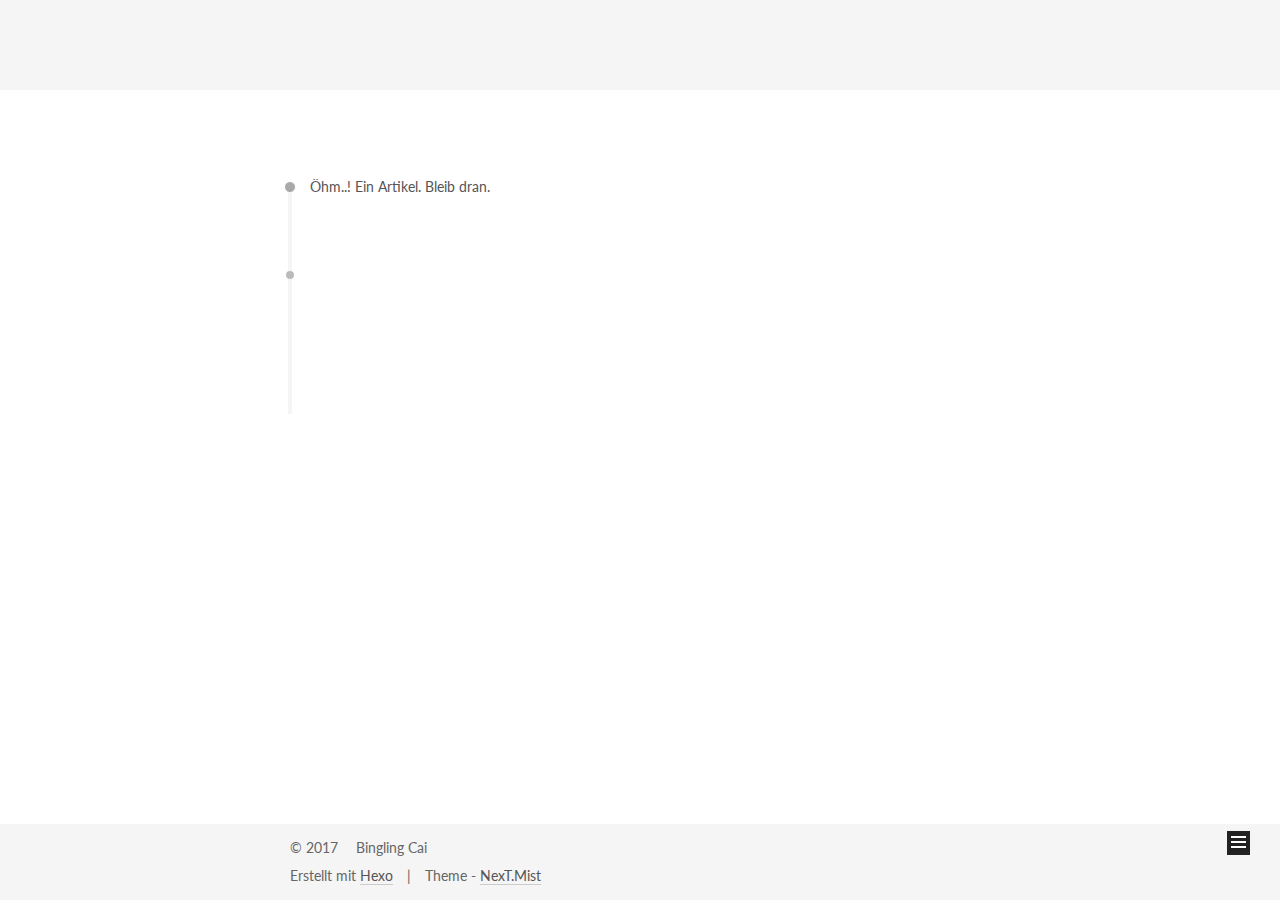
==== archives/index.html @ 685a7c45 "Hexo update!" ====
<!doctype html>



  


<html class="theme-next mist use-motion" lang="">
<head>
  <meta charset="UTF-8"/>
<meta http-equiv="X-UA-Compatible" content="IE=edge" />
<meta name="viewport" content="width=device-width, initial-scale=1, maximum-scale=1"/>



<meta http-equiv="Cache-Control" content="no-transform" />
<meta http-equiv="Cache-Control" content="no-siteapp" />















  
  
  <link href="/lib/fancybox/source/jquery.fancybox.css?v=2.1.5" rel="stylesheet" type="text/css" />




  
  
  
  

  
    
    
  

  

  

  

  

  
    
    
    <link href="//fonts.googleapis.com/css?family=Lato:300,300italic,400,400italic,700,700italic&subset=latin,latin-ext" rel="stylesheet" type="text/css">
  






<link href="/lib/font-awesome/css/font-awesome.min.css?v=4.6.2" rel="stylesheet" type="text/css" />

<link href="/css/main.css?v=5.1.0" rel="stylesheet" type="text/css" />


  <meta name="keywords" content="Hexo, NexT" />








  <link rel="shortcut icon" type="image/x-icon" href="/favicon.ico?v=5.1.0" />






<meta property="og:type" content="website">
<meta property="og:title" content="Hexo">
<meta property="og:url" content="http://yoursite.com/archives/index.html">
<meta property="og:site_name" content="Hexo">
<meta name="twitter:card" content="summary">
<meta name="twitter:title" content="Hexo">



<script type="text/javascript" id="hexo.configurations">
  var NexT = window.NexT || {};
  var CONFIG = {
    root: '/',
    scheme: 'Mist',
    sidebar: {"position":"left","display":"post","offset":12,"offset_float":0,"b2t":false,"scrollpercent":false},
    fancybox: true,
    motion: true,
    duoshuo: {
      userId: '0',
      author: 'Author'
    },
    algolia: {
      applicationID: '',
      apiKey: '',
      indexName: '',
      hits: {"per_page":10},
      labels: {"input_placeholder":"Search for Posts","hits_empty":"We didn't find any results for the search: ${query}","hits_stats":"${hits} results found in ${time} ms"}
    }
  };
</script>



  <link rel="canonical" href="http://yoursite.com/archives/"/>





  <title> Archiv | Hexo </title>
</head>

<body itemscope itemtype="http://schema.org/WebPage" lang="">

  














  
  
    
  

  <div class="container one-collumn sidebar-position-left  page-archive  ">
    <div class="headband"></div>

    <header id="header" class="header" itemscope itemtype="http://schema.org/WPHeader">
      <div class="header-inner"><div class="site-brand-wrapper">
  <div class="site-meta ">
    

    <div class="custom-logo-site-title">
      <a href="/"  class="brand" rel="start">
        <span class="logo-line-before"><i></i></span>
        <span class="site-title">Hexo</span>
        <span class="logo-line-after"><i></i></span>
      </a>
    </div>
      
        <p class="site-subtitle"></p>
      
  </div>

  <div class="site-nav-toggle">
    <button>
      <span class="btn-bar"></span>
      <span class="btn-bar"></span>
      <span class="btn-bar"></span>
    </button>
  </div>
</div>

<nav class="site-nav">
  

  
    <ul id="menu" class="menu">
      
        
        <li class="menu-item menu-item-home">
          <a href="/" rel="section">
            
              <i class="menu-item-icon fa fa-fw fa-home"></i> <br />
            
            Startseite
          </a>
        </li>
      
        
        <li class="menu-item menu-item-archives">
          <a href="/archives" rel="section">
            
              <i class="menu-item-icon fa fa-fw fa-archive"></i> <br />
            
            Archiv
          </a>
        </li>
      
        
        <li class="menu-item menu-item-tags">
          <a href="/tags" rel="section">
            
              <i class="menu-item-icon fa fa-fw fa-tags"></i> <br />
            
            Tags
          </a>
        </li>
      

      
    </ul>
  

  
</nav>



 </div>
    </header>

    <main id="main" class="main">
      <div class="main-inner">
        <div class="content-wrap">
          <div id="content" class="content">
            

  <section id="posts" class="posts-collapse">
    <span class="archive-move-on"></span>

    <span class="archive-page-counter">
      
      
      
        
      
      Öhm..! Ein Artikel. Bleib dran.
    </span>

    

      
      
      

      
        
        <div class="collection-title">
          <h2 class="archive-year motion-element" id="archive-year-2017">2017</h2>
        </div>
      
      

      

  <article class="post post-type-normal" itemscope itemtype="http://schema.org/Article">
    <header class="post-header">

      <h1 class="post-title">
        
            <a class="post-title-link" href="/2017/02/22/Hexo+Github/" itemprop="url">
              
                <span itemprop="name">First step</span>
              
            </a>
        
      </h1>

      <div class="post-meta">
        <time class="post-time" itemprop="dateCreated"
              datetime="2017-02-22T09:52:23+08:00"
              content="2017-02-22" >
          02-22
        </time>
      </div>

    </header>
  </article>



    

  </section>

  


          
          </div>
          


          

        </div>
        
          
  
  <div class="sidebar-toggle">
    <div class="sidebar-toggle-line-wrap">
      <span class="sidebar-toggle-line sidebar-toggle-line-first"></span>
      <span class="sidebar-toggle-line sidebar-toggle-line-middle"></span>
      <span class="sidebar-toggle-line sidebar-toggle-line-last"></span>
    </div>
  </div>

  <aside id="sidebar" class="sidebar">
    <div class="sidebar-inner">

      

      

      <section class="site-overview sidebar-panel sidebar-panel-active">
        <div class="site-author motion-element" itemprop="author" itemscope itemtype="http://schema.org/Person">
          <img class="site-author-image" itemprop="image"
               src="/images/avatar.gif"
               alt="Bingling Cai" />
          <p class="site-author-name" itemprop="name">Bingling Cai</p>
           
              <p class="site-description motion-element" itemprop="description"></p>
          
        </div>
        <nav class="site-state motion-element">
        
          
            <div class="site-state-item site-state-posts">
              <a href="/archives">
                <span class="site-state-item-count">1</span>
                <span class="site-state-item-name">Artikel</span>
              </a>
            </div>
          

          

          

        </nav>

        

        <div class="links-of-author motion-element">
          
        </div>

        
        

        
        

        


      </section>

      

      

    </div>
  </aside>


        
      </div>
    </main>

    <footer id="footer" class="footer">
      <div class="footer-inner">
        <div class="copyright" >
  
  &copy; 
  <span itemprop="copyrightYear">2017</span>
  <span class="with-love">
    <i class="fa fa-heart"></i>
  </span>
  <span class="author" itemprop="copyrightHolder">Bingling Cai</span>
</div>


<div class="powered-by">
  Erstellt mit  <a class="theme-link" href="https://hexo.io">Hexo</a>
</div>

<div class="theme-info">
  Theme -
  <a class="theme-link" href="https://github.com/iissnan/hexo-theme-next">
    NexT.Mist
  </a>
</div>


        

        
      </div>
    </footer>

    
      <div class="back-to-top">
        <i class="fa fa-arrow-up"></i>
        
      </div>
    
    
  </div>

  

<script type="text/javascript">
  if (Object.prototype.toString.call(window.Promise) !== '[object Function]') {
    window.Promise = null;
  }
</script>









  




  
  <script type="text/javascript" src="/lib/jquery/index.js?v=2.1.3"></script>

  
  <script type="text/javascript" src="/lib/fastclick/lib/fastclick.min.js?v=1.0.6"></script>

  
  <script type="text/javascript" src="/lib/jquery_lazyload/jquery.lazyload.js?v=1.9.7"></script>

  
  <script type="text/javascript" src="/lib/velocity/velocity.min.js?v=1.2.1"></script>

  
  <script type="text/javascript" src="/lib/velocity/velocity.ui.min.js?v=1.2.1"></script>

  
  <script type="text/javascript" src="/lib/fancybox/source/jquery.fancybox.pack.js?v=2.1.5"></script>


  


  <script type="text/javascript" src="/js/src/utils.js?v=5.1.0"></script>

  <script type="text/javascript" src="/js/src/motion.js?v=5.1.0"></script>



  
  

  
  
    <script type="text/javascript" id="motion.page.archive">
      $('.archive-year').velocity('transition.slideLeftIn');
    </script>
  


  


  <script type="text/javascript" src="/js/src/bootstrap.js?v=5.1.0"></script>



  



  




	





  





  





  



  
  

  

  

  

  


  

</body>
</html>
---- css/main.css ----
/* normalize.css v3.0.2 | MIT License | git.io/normalize */
html {
  font-family: sans-serif; /* 1 */
  -ms-text-size-adjust: 100%; /* 2 */
  -webkit-text-size-adjust: 100%; /* 2 */
}
body {
  margin: 0;
}
article,
aside,
details,
figcaption,
figure,
footer,
header,
hgroup,
main,
menu,
nav,
section,
summary {
  display: block;
}
audio,
canvas,
progress,
video {
  display: inline-block; /* 1 */
  vertical-align: baseline; /* 2 */
}
audio:not([controls]) {
  display: none;
  height: 0;
}
[hidden],
template {
  display: none;
}
a {
  background-color: transparent;
}
a:active,
a:hover {
  outline: 0;
}
abbr[title] {
  border-bottom: 1px dotted;
}
b,
strong {
  font-weight: bold;
}
dfn {
  font-style: italic;
}
h1 {
  font-size: 2em;
  margin: 0.67em 0;
}
mark {
  background: #ff0;
  color: #000;
}
small {
  font-size: 80%;
}
sub,
sup {
  font-size: 75%;
  line-height: 0;
  position: relative;
  vertical-align: baseline;
}
sup {
  top: -0.5em;
}
sub {
  bottom: -0.25em;
}
img {
  border: 0;
}
svg:not(:root) {
  overflow: hidden;
}
figure {
  margin: 1em 40px;
}
hr {
  -moz-box-sizing: content-box;
  box-sizing: content-box;
  height: 0;
}
pre {
  overflow: auto;
}
code,
kbd,
pre,
samp {
  font-family: monospace, monospace;
  font-size: 1em;
}
button,
input,
optgroup,
select,
textarea {
  color: inherit; /* 1 */
  font: inherit; /* 2 */
  margin: 0; /* 3 */
}
button {
  overflow: visible;
}
button,
select {
  text-transform: none;
}
button,
html input[type="button"],
input[type="reset"],
input[type="submit"] {
  -webkit-appearance: button; /* 2 */
  cursor: pointer; /* 3 */
}
button[disabled],
html input[disabled] {
  cursor: default;
}
button::-moz-focus-inner,
input::-moz-focus-inner {
  border: 0;
  padding: 0;
}
input {
  line-height: normal;
}
input[type="checkbox"],
input[type="radio"] {
  box-sizing: border-box; /* 1 */
  padding: 0; /* 2 */
}
input[type="number"]::-webkit-inner-spin-button,
input[type="number"]::-webkit-outer-spin-button {
  height: auto;
}
input[type="search"] {
  -webkit-appearance: textfield; /* 1 */
  -moz-box-sizing: content-box;
  -webkit-box-sizing: content-box; /* 2 */
  box-sizing: content-box;
}
input[type="search"]::-webkit-search-cancel-button,
input[type="search"]::-webkit-search-decoration {
  -webkit-appearance: none;
}
fieldset {
  border: 1px solid #c0c0c0;
  margin: 0 2px;
  padding: 0.35em 0.625em 0.75em;
}
legend {
  border: 0; /* 1 */
  padding: 0; /* 2 */
}
textarea {
  overflow: auto;
}
optgroup {
  font-weight: bold;
}
table {
  border-collapse: collapse;
  border-spacing: 0;
}
td,
th {
  padding: 0;
}
::selection {
  background: #262a30;
  color: #fff;
}
body {
  position: relative;
  font-family: 'Lato', "PingFang SC", "Microsoft YaHei", sans-serif;
  font-size: 14px;
  line-height: 2;
  color: #555;
  background: #fff;
}
@media (max-width: 767px) {
  body {
    padding-right: 0 !important;
  }
}
@media (min-width: 768px) and (max-width: 991px) {
  body {
    padding-right: 0 !important;
  }
}
@media (min-width: 1600px) {
  body {
    font-size: 16px;
  }
}
h1,
h2,
h3,
h4,
h5,
h6 {
  margin: 0;
  padding: 0;
  font-weight: bold;
  line-height: 1.5;
  font-family: 'Lato', "PingFang SC", "Microsoft YaHei", sans-serif;
}
h2,
h3,
h4,
h5,
h6 {
  margin: 20px 0 15px;
}
h1 {
  font-size: 24px;
}
@media (max-width: 767px) {
  h1 {
    font-size: 20px;
  }
}
h2 {
  font-size: 22px;
}
@media (max-width: 767px) {
  h2 {
    font-size: 18px;
  }
}
h3 {
  font-size: 20px;
}
@media (max-width: 767px) {
  h3 {
    font-size: 16px;
  }
}
h4 {
  font-size: 18px;
}
@media (max-width: 767px) {
  h4 {
    font-size: 14px;
  }
}
h5 {
  font-size: 16px;
}
@media (max-width: 767px) {
  h5 {
    font-size: 12px;
  }
}
h6 {
  font-size: 14px;
}
@media (max-width: 767px) {
  h6 {
    font-size: 10px;
  }
}
p {
  margin: 0 0 25px 0;
}
a {
  color: #555;
  text-decoration: none;
  border-bottom: 1px solid #999;
  word-wrap: break-word;
}
a:hover {
  color: #222;
  border-bottom-color: #222;
}
ul {
  list-style: none;
}
blockquote {
  margin: 0;
  padding: 0;
}
img {
  display: block;
  margin: auto;
  max-width: 100%;
  height: auto;
}
hr {
  margin: 40px 0;
  height: 3px;
  border: none;
  background-color: #ddd;
  background-image: repeating-linear-gradient(-45deg, #fff, #fff 4px, transparent 4px, transparent 8px);
}
blockquote {
  padding: 0 15px;
  color: #666;
  border-left: 4px solid #ddd;
}
blockquote cite::before {
  content: "-";
  padding: 0 5px;
}
dt {
  font-weight: 700;
}
dd {
  margin: 0;
  padding: 0;
}
.text-left {
  text-align: left;
}
.text-center {
  text-align: center;
}
.text-right {
  text-align: right;
}
.text-justify {
  text-align: justify;
}
.text-nowrap {
  white-space: nowrap;
}
.text-lowercase {
  text-transform: lowercase;
}
.text-uppercase {
  text-transform: uppercase;
}
.text-capitalize {
  text-transform: capitalize;
}
.center-block {
  display: block;
  margin-left: auto;
  margin-right: auto;
}
.clearfix:before,
.clearfix:after {
  content: " ";
  display: table;
}
.clearfix:after {
  clear: both;
}
.pullquote {
  width: 45%;
}
.pullquote.left {
  float: left;
  margin-left: 5px;
  margin-right: 10px;
}
.pullquote.right {
  float: right;
  margin-left: 10px;
  margin-right: 5px;
}
.affix.affix.affix {
  position: fixed;
}
.translation {
  margin-top: -20px;
  font-size: 14px;
  color: #999;
}
.scrollbar-measure {
  width: 100px;
  height: 100px;
  overflow: scroll;
  position: absolute;
  top: -9999px;
}
.use-motion .motion-element {
  opacity: 0;
}
table {
  margin: 20px 0;
  width: 100%;
  border-collapse: collapse;
  border-spacing: 0;
  border: 1px solid #ddd;
  font-size: 14px;
  table-layout: fixed;
  word-wrap: break-all;
}
table>tbody>tr:nth-of-type(odd) {
  background-color: #f9f9f9;
}
table>tbody>tr:hover {
  background-color: #f5f5f5;
}
caption,
th,
td {
  padding: 8px;
  text-align: left;
  vertical-align: middle;
  font-weight: normal;
}
th,
td {
  border-bottom: 3px solid #ddd;
  border-right: 1px solid #eee;
}
th {
  padding-bottom: 10px;
  font-weight: 700;
}
td {
  border-bottom-width: 1px;
}
html,
body {
  height: 100%;
}
.container {
  position: relative;
  min-height: 100%;
}
.header-inner {
  margin: 0 auto;
  padding: 100px 0 70px;
  width: 700px;
}
@media (min-width: 1600px) {
  .container .header-inner {
    width: 900px;
  }
}
.main {
  padding-bottom: 150px;
}
.main-inner {
  margin: 0 auto;
  width: 700px;
}
@media (min-width: 1600px) {
  .container .main-inner {
    width: 900px;
  }
}
.footer {
  position: absolute;
  left: 0;
  bottom: 0;
  width: 100%;
  min-height: 50px;
}
.footer-inner {
  box-sizing: border-box;
  margin: 20px auto;
  width: 700px;
}
@media (min-width: 1600px) {
  .container .footer-inner {
    width: 900px;
  }
}
pre,
.highlight {
  overflow: auto;
  margin: 20px 0;
  padding: 0;
  font-size: 13px;
  color: #4d4d4c;
  background: #f7f7f7;
  line-height: 1.6;
}
pre,
code {
  font-family: consolas, Menlo, "PingFang SC", "Microsoft YaHei", monospace;
}
code {
  padding: 2px 4px;
  word-wrap: break-word;
  color: #4d4d4c;
  background: #f7f7f7;
  border-radius: 3px;
  font-size: 13px;
}
pre code {
  padding: 0;
  color: #4d4d4c;
  background: none;
  text-shadow: none;
}
.highlight {
  border-radius: 1px;
}
.highlight pre {
  border: none;
  margin: 0;
  padding: 10px 0;
}
.highlight table {
  margin: 0;
  width: auto;
  border: none;
}
.highlight td {
  border: none;
  padding: 0;
}
.highlight figcaption {
  font-size: 1em;
  color: #4d4d4c;
  line-height: 1em;
  margin-bottom: 1em;
}
.highlight figcaption:before,
.highlight figcaption:after {
  content: " ";
  display: table;
}
.highlight figcaption:after {
  clear: both;
}
.highlight figcaption a {
  float: right;
  color: #4d4d4c;
}
.highlight figcaption a:hover {
  border-bottom-color: #4d4d4c;
}
.highlight .gutter pre {
  padding-left: 10px;
  padding-right: 10px;
  color: #869194;
  text-align: right;
  background-color: #eff2f3;
}
.highlight .code pre {
  padding-left: 10px;
  padding-right: 10px;
  background-color: #f7f7f7;
}
.highlight .line {
  height: 20px;
}
.gutter {
  -webkit-user-select: none;
  -moz-user-select: none;
  -ms-user-select: none;
  user-select: none;
}
.gist table {
  width: auto;
}
.gist table td {
  border: none;
}
pre .deletion {
  background: #fdd;
}
pre .addition {
  background: #dfd;
}
pre .meta {
  color: #8959a8;
}
pre .comment {
  color: #8e908c;
}
pre .variable,
pre .attribute,
pre .tag,
pre .regexp,
pre .ruby .constant,
pre .xml .tag .title,
pre .xml .pi,
pre .xml .doctype,
pre .html .doctype,
pre .css .id,
pre .css .class,
pre .css .pseudo {
  color: #c82829;
}
pre .number,
pre .preprocessor,
pre .built_in,
pre .literal,
pre .params,
pre .constant,
pre .command {
  color: #f5871f;
}
pre .ruby .class .title,
pre .css .rules .attribute,
pre .string,
pre .value,
pre .inheritance,
pre .header,
pre .ruby .symbol,
pre .xml .cdata,
pre .special,
pre .number,
pre .formula {
  color: #718c00;
}
pre .title,
pre .css .hexcolor {
  color: #3e999f;
}
pre .function,
pre .python .decorator,
pre .python .title,
pre .ruby .function .title,
pre .ruby .title .keyword,
pre .perl .sub,
pre .javascript .title,
pre .coffeescript .title {
  color: #4271ae;
}
pre .keyword,
pre .javascript .function {
  color: #8959a8;
}
.full-image.full-image.full-image {
  border: none;
  max-width: 100%;
  width: auto;
  margin: 20px auto;
}
@media (min-width: 992px) {
  .full-image.full-image.full-image {
    max-width: none;
    width: 110%;
    margin: 25px -5%;
  }
}
.blockquote-center,
.page-home .post-type-quote blockquote,
.page-post-detail .post-type-quote blockquote {
  position: relative;
  margin: 40px 0;
  padding: 0;
  border-left: none;
  text-align: center;
}
.blockquote-center::before,
.page-home .post-type-quote blockquote::before,
.page-post-detail .post-type-quote blockquote::before,
.blockquote-center::after,
.page-home .post-type-quote blockquote::after,
.page-post-detail .post-type-quote blockquote::after {
  position: absolute;
  content: ' ';
  display: block;
  width: 100%;
  height: 24px;
  opacity: 0.2;
  background-repeat: no-repeat;
  background-position: 0 -6px;
  background-size: 22px 22px;
}
.blockquote-center::before,
.page-home .post-type-quote blockquote::before,
.page-post-detail .post-type-quote blockquote::before {
  top: -20px;
  background-image: url("../images/quote-l.svg");
  border-top: 1px solid #ccc;
}
.blockquote-center::after,
.page-home .post-type-quote blockquote::after,
.page-post-detail .post-type-quote blockquote::after {
  bottom: -20px;
  background-image: url("../images/quote-r.svg");
  border-bottom: 1px solid #ccc;
  background-position: 100% 8px;
}
.blockquote-center p,
.page-home .post-type-quote blockquote p,
.page-post-detail .post-type-quote blockquote p,
.blockquote-center div,
.page-home .post-type-quote blockquote div,
.page-post-detail .post-type-quote blockquote div {
  text-align: center;
}
.post .post-body .group-picture img {
  box-sizing: border-box;
  padding: 0 3px;
  border: none;
}
.post .group-picture-row {
  overflow: hidden;
  margin-top: 6px;
}
.post .group-picture-row:first-child {
  margin-top: 0;
}
.post .group-picture-column {
  float: left;
}
.page-post-detail .post-body .group-picture-column {
  float: none;
  margin-top: 10px;
  width: auto !important;
}
.page-post-detail .post-body .group-picture-column img {
  margin: 0 auto;
}
.page-archive .group-picture-container {
  overflow: hidden;
}
.page-archive .group-picture-row {
  float: left;
}
.page-archive .group-picture-row:first-child {
  margin-top: 6px;
}
.page-archive .group-picture-column {
  max-width: 150px;
  max-height: 150px;
}
.note {
  padding: 20px;
  margin: 20px 0;
  border: 1px solid #eee;
  border-left-width: 5px;
  border-radius: 3px;
}
.note h2,
.note h3,
.note h4,
.note h5,
.note h6 {
  margin-top: 0;
  margin-bottom: 5px;
}
.note p:last-child {
  margin-bottom: 0;
}
.note code {
  border-radius: 3px;
}
.note+.note {
  margin-top: -5px;
}
.default {
  border-left-color: #777;
}
.default h2,
.default h3,
.default h4,
.default h5,
.default h6 {
  color: #777;
}
.primary {
  border-left-color: #428bca;
}
.primary h2,
.primary h3,
.primary h4,
.primary h5,
.primary h6 {
  color: #428bca;
}
.success {
  border-left-color: #5cb85c;
}
.success h2,
.success h3,
.success h4,
.success h5,
.success h6 {
  color: #5cb85c;
}
.danger {
  border-left-color: #d9534f;
}
.danger h2,
.danger h3,
.danger h4,
.danger h5,
.danger h6 {
  color: #d9534f;
}
.warning {
  border-left-color: #f0ad4e;
}
.warning h2,
.warning h3,
.warning h4,
.warning h5,
.warning h6 {
  color: #f0ad4e;
}
.info {
  border-left-color: #5bc0de;
}
.info h2,
.info h3,
.info h4,
.info h5,
.info h6 {
  color: #5bc0de;
}
.exturl {
  background-color: transparent;
  cursor: pointer;
  border-bottom: 1px solid #999;
}
.exturl .fa {
  font-size: 14px;
}
.exturl:active,
.exturl:hover {
  outline: 0;
  color: #222;
  border-bottom-color: #222;
}
.btn {
  display: inline-block;
  padding: 0 20px;
  font-size: 14px;
  color: #fff;
  background: #222;
  border: 2px solid #222;
  text-decoration: none;
  border-radius: 0;
  transition-property: background-color;
  transition-duration: 0.2s;
  transition-timing-function: ease-in-out;
  transition-delay: 0s;
}
.btn:hover,
.post-button .btn:hover {
  border-color: #222;
  color: #222;
  background: #fff;
}
.btn-bar {
  display: block;
  width: 22px;
  height: 2px;
  background: #555;
  border-radius: 1px;
}
.btn-bar+.btn-bar {
  margin-top: 4px;
}
.pagination {
  margin: 120px 0 40px;
  text-align: center;
  border-top: 1px solid #eee;
}
.page-number-basic,
.pagination .prev,
.pagination .next,
.pagination .page-number,
.pagination .space {
  display: inline-block;
  position: relative;
  top: -1px;
  margin: 0 10px;
  padding: 0 10px;
  line-height: 30px;
}
@media (max-width: 767px) {
  .page-number-basic,
  .pagination .prev,
  .pagination .next,
  .pagination .page-number,
  .pagination .space {
    margin: 0 5px;
  }
}
.pagination .prev,
.pagination .next,
.pagination .page-number {
  border-bottom: 0;
  border-top: 1px solid #eee;
  transition-property: border-color;
  transition-duration: 0.2s;
  transition-timing-function: ease-in-out;
  transition-delay: 0s;
}
.pagination .prev:hover,
.pagination .next:hover,
.pagination .page-number:hover {
  border-top-color: #222;
}
.pagination .space {
  padding: 0;
  margin: 0;
}
.pagination .prev {
  margin-left: 0;
}
.pagination .next {
  margin-right: 0;
}
.pagination .page-number.current {
  color: #fff;
  background: #ccc;
  border-top-color: #ccc;
}
@media (max-width: 767px) {
  .pagination {
    border-top: none;
  }
  .pagination .prev,
  .pagination .next,
  .pagination .page-number {
    margin-bottom: 10px;
    border-top: 0;
    border-bottom: 1px solid #eee;
  }
  .pagination .prev:hover,
  .pagination .next:hover,
  .pagination .page-number:hover {
    border-bottom-color: #222;
  }
}
.comments {
  margin: 60px 20px 0;
}
.tag-cloud {
  text-align: center;
}
.tag-cloud a {
  display: inline-block;
  margin: 10px;
}
.back-to-top {
  box-sizing: border-box;
  position: fixed;
  bottom: -100px;
  right: 30px;
  z-index: 1050;
  padding: 0 6px;
  background: #222;
  font-size: 12px;
  opacity: 1;
  color: #fff;
  cursor: pointer;
  text-align: center;
  -webkit-transform: translateZ(0);
  transition-property: bottom;
  transition-duration: 0.2s;
  transition-timing-function: ease-in-out;
  transition-delay: 0s;
}
@media (max-width: 767px) {
  .back-to-top {
    display: none;
  }
}
@media (min-width: 768px) and (max-width: 991px) {
  .back-to-top {
    display: none;
  }
}
.back-to-top.back-to-top-on {
  bottom: 19px;
}
.header {
  background: #fff;
}
.header-inner {
  position: relative;
}
.headband {
  height: 3px;
  background: #222;
}
.site-meta {
  margin: 0;
  text-align: left;
}
@media (max-width: 767px) {
  .site-meta {
    text-align: center;
  }
}
.brand {
  position: relative;
  display: inline-block;
  padding: 0 40px;
  color: #222;
  background: #222;
  border-bottom: none;
}
.brand:hover {
  color: #222;
}
.logo {
  display: inline-block;
  margin-right: 5px;
  line-height: 36px;
  vertical-align: top;
}
.site-title {
  display: inline-block;
  vertical-align: top;
  line-height: 36px;
  font-size: 20px;
  font-weight: normal;
  font-family: 'Lato', "PingFang SC", "Microsoft YaHei", sans-serif;
}
.site-subtitle {
  margin-top: 10px;
  font-size: 13px;
  color: #999;
}
.use-motion .brand {
  opacity: 0;
}
.use-motion .logo,
.use-motion .site-title,
.use-motion .site-subtitle {
  opacity: 0;
  position: relative;
  top: -10px;
}
.site-nav-toggle {
  display: none;
  position: absolute;
  top: 10px;
  left: 10px;
}
@media (max-width: 767px) {
  .site-nav-toggle {
    display: block;
  }
}
.site-nav-toggle button {
  margin-top: 2px;
  padding: 9px 10px;
  background: transparent;
  border: none;
}
@media (max-width: 767px) {
  .site-nav {
    display: none;
    margin: 0 -10px;
    padding: 0 10px;
    clear: both;
    border-top: 1px solid #ddd;
  }
}
@media (min-width: 768px) and (max-width: 991px) {
  .site-nav {
    display: block !important;
  }
}
@media (min-width: 992px) {
  .site-nav {
    display: block !important;
  }
}
.menu {
  margin-top: 20px;
  padding-left: 0;
  text-align: center;
}
.menu .menu-item {
  display: inline-block;
  margin: 0 10px;
}
@media screen and (max-width: 767px) {
  .menu .menu-item {
    margin-top: 10px;
  }
}
.menu .menu-item a {
  display: block;
  font-size: 13px;
  text-transform: capitalize;
  line-height: inherit;
  border-bottom: 1px solid transparent;
  transition-property: border-color;
  transition-duration: 0.2s;
  transition-timing-function: ease-in-out;
  transition-delay: 0s;
}
.menu .menu-item a:hover {
  border-bottom-color: #222;
}
.menu .menu-item .fa {
  margin-right: 5px;
}
.use-motion .menu-item {
  opacity: 0;
}
.post-body {
  font-family: 'Lato', "PingFang SC", "Microsoft YaHei", sans-serif;
}
@media (max-width: 767px) {
  .post-body {
    word-break: break-word;
  }
}
.post-body .fancybox img {
  display: block !important;
  margin: 0 auto;
  cursor: pointer;
  cursor: zoom-in;
  cursor: -webkit-zoom-in;
}
.post-body .image-caption,
.post-body .figure .caption {
  margin: 10px auto 15px;
  text-align: center;
  font-size: 14px;
  color: #999;
  font-weight: bold;
  line-height: 1;
}
.post-sticky-flag {
  display: inline-block;
  font-size: 16px;
  -ms-transform: rotate(30deg);
  -webkit-transform: rotate(30deg);
  -moz-transform: rotate(30deg);
  -ms-transform: rotate(30deg);
  -o-transform: rotate(30deg);
  transform: rotate(30deg);
}
.posts-expand {
  padding-top: 40px;
}
@media (max-width: 767px) {
  .posts-expand {
    margin: 0 20px;
  }
  .post-body pre,
  .post-body .highlight {
    padding: 10px;
  }
  .post-body pre .gutter pre,
  .post-body .highlight .gutter pre {
    padding-right: 10px;
  }
}
@media (min-width: 992px) {
  .posts-expand .post-body {
    text-align: justify;
  }
}
.posts-expand .post-body h2,
.posts-expand .post-body h3,
.posts-expand .post-body h4,
.posts-expand .post-body h5,
.posts-expand .post-body h6 {
  padding-top: 10px;
}
.posts-expand .post-body h2 .header-anchor,
.posts-expand .post-body h3 .header-anchor,
.posts-expand .post-body h4 .header-anchor,
.posts-expand .post-body h5 .header-anchor,
.posts-expand .post-body h6 .header-anchor {
  float: right;
  margin-left: 10px;
  color: #ccc;
  border-bottom-style: none;
  visibility: hidden;
}
.posts-expand .post-body h2 .header-anchor:hover,
.posts-expand .post-body h3 .header-anchor:hover,
.posts-expand .post-body h4 .header-anchor:hover,
.posts-expand .post-body h5 .header-anchor:hover,
.posts-expand .post-body h6 .header-anchor:hover {
  color: inherit;
}
.posts-expand .post-body h2:hover .header-anchor,
.posts-expand .post-body h3:hover .header-anchor,
.posts-expand .post-body h4:hover .header-anchor,
.posts-expand .post-body h5:hover .header-anchor,
.posts-expand .post-body h6:hover .header-anchor {
  visibility: visible;
}
.posts-expand .post-body ul li {
  list-style: circle;
}
.posts-expand .post-body img {
  box-sizing: border-box;
  margin: auto;
  padding: 3px;
  border: 1px solid #ddd;
}
.posts-expand .fancybox img {
  margin: 0 auto;
}
@media (max-width: 767px) {
  .posts-collapse {
    margin: 0 20px;
  }
  .posts-collapse .post-title,
  .posts-collapse .post-meta {
    display: block;
    width: auto;
    text-align: left;
  }
}
.posts-collapse {
  position: relative;
  z-index: 1010;
  margin-left: 0;
}
.posts-collapse::after {
  content: " ";
  position: absolute;
  top: 20px;
  left: 0;
  margin-left: -2px;
  width: 4px;
  height: 100%;
  background: #f5f5f5;
  z-index: -1;
}
@media (max-width: 767px) {
  .posts-collapse {
    margin: 0 20px;
  }
}
.posts-collapse .collection-title {
  position: relative;
  margin: 60px 0;
}
.posts-collapse .collection-title h2 {
  margin-left: 20px;
}
.posts-collapse .collection-title small {
  color: #bbb;
}
.posts-collapse .collection-title::before {
  content: " ";
  position: absolute;
  left: 0;
  top: 50%;
  margin-left: -4px;
  margin-top: -4px;
  width: 8px;
  height: 8px;
  background: #bbb;
  border-radius: 50%;
}
.posts-collapse .post {
  margin: 30px 0;
}
.posts-collapse .post-header {
  position: relative;
  transition-duration: 0.2s;
  transition-timing-function: ease-in-out;
  transition-delay: 0s;
  transition-property: border;
  border-bottom: 1px dashed #ccc;
}
.posts-collapse .post-header::before {
  content: " ";
  position: absolute;
  left: 0;
  top: 12px;
  width: 6px;
  height: 6px;
  margin-left: -4px;
  background: #bbb;
  border-radius: 50%;
  border: 1px solid #fff;
  transition-duration: 0.2s;
  transition-timing-function: ease-in-out;
  transition-delay: 0s;
  transition-property: background;
}
.posts-collapse .post-header:hover {
  border-bottom-color: #666;
}
.posts-collapse .post-header:hover::before {
  background: #222;
}
.posts-collapse .post-meta {
  position: absolute;
  font-size: 12px;
  left: 20px;
  top: 5px;
}
.posts-collapse .post-comments-count {
  display: none;
}
.posts-collapse .post-title {
  margin-left: 60px;
  font-size: 16px;
  font-weight: normal;
  line-height: inherit;
}
.posts-collapse .post-title::after {
  margin-left: 3px;
  opacity: 0.6;
}
.posts-collapse .post-title a {
  color: #666;
  border-bottom: none;
}
.page-home .post-type-quote .post-header,
.page-post-detail .post-type-quote .post-header,
.page-home .post-type-quote .post-tags,
.page-post-detail .post-type-quote .post-tags {
  display: none;
}
.posts-expand .post-title {
  font-size: 26px;
  text-align: center;
  word-break: break-word;
  font-weight: 400;
}
@media (max-width: 767px) {
  .posts-expand .post-title {
    font-size: 22px;
  }
}
.posts-expand .post-title-link {
  display: inline-block;
  position: relative;
  color: #555;
  border-bottom: none;
  line-height: 1.2;
  vertical-align: top;
}
.posts-expand .post-title-link::before {
  content: "";
  position: absolute;
  width: 100%;
  height: 2px;
  bottom: 0;
  left: 0;
  background-color: #000;
  visibility: hidden;
  -webkit-transform: scaleX(0);
  -moz-transform: scaleX(0);
  -ms-transform: scaleX(0);
  -o-transform: scaleX(0);
  transform: scaleX(0);
  transition-duration: 0.2s;
  transition-timing-function: ease-in-out;
  transition-delay: 0s;
}
.posts-expand .post-title-link:hover::before {
  visibility: visible;
  -webkit-transform: scaleX(1);
  -moz-transform: scaleX(1);
  -ms-transform: scaleX(1);
  -o-transform: scaleX(1);
  transform: scaleX(1);
}
.posts-expand .post-title-link .fa {
  font-size: 16px;
}
.posts-expand .post-meta {
  margin: 3px 0 60px 0;
  color: #999;
  font-family: 'Lato', "PingFang SC", "Microsoft YaHei", sans-serif;
  font-size: 12px;
  text-align: center;
}
.posts-expand .post-meta .post-category-list {
  display: inline-block;
  margin: 0;
  padding: 3px;
}
.posts-expand .post-meta .post-category-list-link {
  color: #999;
}
.posts-expand .post-meta .post-description {
  font-size: 14px;
  margin-top: 2px;
}
.post-meta-divider {
  margin: 0 0.5em;
}
.post-meta-item-icon {
  margin-right: 3px;
}
@media (min-width: 768px) and (max-width: 991px) {
  .post-meta-item-icon {
    display: inline-block;
  }
}
@media (max-width: 767px) {
  .post-meta-item-icon {
    display: inline-block;
  }
}
@media (min-width: 768px) and (max-width: 991px) {
  .post-meta-item-text {
    display: none;
  }
}
@media (max-width: 767px) {
  .post-meta-item-text {
    display: none;
  }
}
@media (max-width: 767px) {
  .posts-expand .post-comments-count {
    display: none;
  }
}
.social-like {
  font-size: 14px;
  height: 20px;
  text-align: center;
  border-top: 1px solid #eee;
  padding-top: 9px;
  margin-top: 45px;
  display: flex;
  justify-content: center;
}
.vk_like {
  width: 85px;
  height: 21px;
  padding-top: 7px;
  align-self: center;
}
.fb_like {
  height: 30px;
  align-self: center;
}
.post-button {
  margin-top: 50px;
}
.post-button .btn {
  color: #555;
  font-size: 14px;
  background: transparent;
  border-radius: 0;
  line-height: 2;
  margin: 0 4px 8px 4px;
}
.post-button .fa-fw {
  width: 1.285714285714286em;
  text-align: left;
}
.posts-expand .post-tags {
  margin-top: 40px;
  text-align: center;
}
.posts-expand .post-tags a {
  display: inline-block;
  margin-right: 10px;
  font-size: 13px;
}
.post-nav {
  display: table;
  margin-top: 15px;
  width: 100%;
  border-top: 1px solid #eee;
}
.post-nav-divider {
  display: table-cell;
  width: 10%;
}
.post-nav-item {
  display: table-cell;
  padding: 10px 0 0 0;
  width: 45%;
  vertical-align: top;
}
.post-nav-item a {
  position: relative;
  display: block;
  line-height: 25px;
  font-size: 14px;
  color: #555;
  border-bottom: none;
}
.post-nav-item a:hover {
  color: #222;
  border-bottom: none;
}
.post-nav-item a:active {
  top: 2px;
}
.post-nav-item .fa {
  position: absolute;
  top: 8px;
  left: 0;
  font-size: 12px;
}
.post-nav-next a {
  padding-left: 15px;
}
.post-nav-prev {
  text-align: right;
}
.post-nav-prev a {
  padding-right: 15px;
}
.post-nav-prev .fa {
  right: 0;
  left: auto;
}
.posts-expand .post-eof {
  display: block;
  margin: 80px auto 60px;
  width: 8%;
  height: 1px;
  background: #ccc;
  text-align: center;
}
.post:last-child .post-eof.post-eof.post-eof {
  display: none;
}
.post-gallery {
  display: table;
  table-layout: fixed;
  width: 100%;
  border-collapse: separate;
}
.post-gallery-row {
  display: table-row;
}
.post-gallery .post-gallery-img {
  display: table-cell;
  text-align: center;
  vertical-align: middle;
  border: none;
}
.post-gallery .post-gallery-img img {
  max-width: 100%;
  max-height: 100%;
  border: none;
}
.fancybox-close,
.fancybox-close:hover {
  border: none;
}
.sidebar {
  position: fixed;
  right: 0;
  top: 0;
  bottom: 0;
  width: 0;
  z-index: 1040;
  box-shadow: inset 0 2px 6px #000;
  background: #222;
  -webkit-transform: translateZ(0);
}
.sidebar a {
  color: #999;
  border-bottom-color: #555;
}
.sidebar a:hover {
  color: #eee;
}
@media (min-width: 768px) and (max-width: 991px) {
  .sidebar {
    display: none !important;
  }
}
@media (max-width: 767px) {
  .sidebar {
    display: none !important;
  }
}
.sidebar-inner {
  position: relative;
  padding: 20px 10px;
  color: #999;
  text-align: center;
}
.sidebar-toggle {
  position: fixed;
  right: 30px;
  bottom: 45px;
  width: 15px;
  height: 14px;
  padding: 5px 4.25px;
  background: #222;
  line-height: 0;
  z-index: 1050;
  cursor: pointer;
  -webkit-transform: translateZ(0);
}
@media (min-width: 768px) and (max-width: 991px) {
  .sidebar-toggle {
    display: none;
  }
}
@media (max-width: 767px) {
  .sidebar-toggle {
    display: none;
  }
}
.sidebar-toggle-line {
  position: relative;
  display: inline-block;
  vertical-align: top;
  height: 2px;
  width: 100%;
  background: #fff;
  margin-top: 3px;
}
.sidebar-toggle-line:first-child {
  margin-top: 0;
}
.site-author-image {
  display: block;
  margin: 0 auto;
  padding: 2px;
  max-width: 96px;
  height: auto;
  border: 2px solid #333;
}
.site-author-name {
  margin: 5px 0 0;
  text-align: center;
  color: #f5f5f5;
  font-weight: normal;
}
.site-description {
  margin-top: 5px;
  text-align: center;
  font-size: 14px;
  color: #999;
}
.site-state {
  overflow: hidden;
  line-height: 1.4;
  white-space: nowrap;
  text-align: center;
}
.site-state-item {
  display: inline-block;
  padding: 0 15px;
  border-left: 1px solid #333;
}
.site-state-item:first-child {
  border-left: none;
}
.site-state-item a {
  border-bottom: none;
}
.site-state-item-count {
  display: block;
  text-align: center;
  color: inherit;
  font-weight: 600;
  font-size: 18px;
}
.site-state-item-name {
  font-size: 13px;
  color: inherit;
}
.feed-link {
  margin-top: 20px;
}
.feed-link a {
  display: inline-block;
  padding: 0 15px;
  color: #fc6423;
  border: 1px solid #fc6423;
  border-radius: 4px;
}
.feed-link a i {
  color: #fc6423;
  font-size: 14px;
}
.feed-link a:hover {
  color: #fff;
  background: #fc6423;
}
.feed-link a:hover i {
  color: #fff;
}
.links-of-author {
  margin-top: 20px;
}
.links-of-author a {
  display: inline-block;
  vertical-align: middle;
  margin-right: 10px;
  margin-bottom: 10px;
  border-bottom-color: #555;
  font-size: 13px;
}
.links-of-author a:before {
  display: inline-block;
  vertical-align: middle;
  margin-right: 3px;
  content: " ";
  width: 4px;
  height: 4px;
  border-radius: 50%;
  background: #32386a;
}
.links-of-blogroll {
  font-size: 13px;
}
.links-of-blogroll-title {
  margin-top: 20px;
  font-size: 14px;
  font-weight: 600;
}
.links-of-blogroll-list {
  margin: 0;
  padding: 0;
}
.links-of-blogroll-item {
  padding: 2px 10px;
}
.sidebar-nav {
  margin: 0 0 20px;
  padding-left: 0;
}
.sidebar-nav li {
  display: inline-block;
  cursor: pointer;
  border-bottom: 1px solid transparent;
  font-size: 14px;
  color: #555;
}
.sidebar-nav li:hover {
  color: #f5f5f5;
}
.page-post-detail .sidebar-nav-toc {
  padding: 0 5px;
}
.page-post-detail .sidebar-nav-overview {
  margin-left: 10px;
}
.sidebar-nav .sidebar-nav-active {
  color: #87daff;
  border-bottom-color: #87daff;
}
.sidebar-nav .sidebar-nav-active:hover {
  color: #87daff;
}
.sidebar-panel {
  display: none;
}
.sidebar-panel-active {
  display: block;
}
.post-toc-empty {
  font-size: 14px;
  color: #666;
}
.post-toc-wrap {
  overflow: hidden;
}
.post-toc {
  overflow: auto;
}
.post-toc ol {
  margin: 0;
  padding: 0 2px 5px 10px;
  text-align: left;
  list-style: none;
  font-size: 14px;
}
.post-toc ol > ol {
  padding-left: 0;
}
.post-toc ol a {
  transition-duration: 0.2s;
  transition-timing-function: ease-in-out;
  transition-delay: 0s;
  transition-property: all;
  color: #999;
  border-bottom-color: #555;
}
.post-toc ol a:hover {
  color: #ccc;
  border-bottom-color: #ccc;
}
.post-toc .nav-item {
  overflow: hidden;
  text-overflow: ellipsis;
  white-space: nowrap;
  line-height: 1.8;
}
.post-toc .nav .nav-child {
  display: none;
}
.post-toc .nav .active > .nav-child {
  display: block;
}
.post-toc .nav .active-current > .nav-child {
  display: block;
}
.post-toc .nav .active-current > .nav-child > .nav-item {
  display: block;
}
.post-toc .nav .active > a {
  color: #87daff;
  border-bottom-color: #87daff;
}
.post-toc .nav .active-current > a {
  color: #87daff;
}
.post-toc .nav .active-current > a:hover {
  color: #87daff;
}
.footer {
  font-size: 14px;
  color: #999;
}
.footer img {
  border: none;
}
.footer-inner {
  text-align: center;
}
.with-love {
  display: inline-block;
  margin: 0 5px;
}
.powered-by,
.theme-info {
  display: inline-block;
}
.powered-by {
  margin-right: 10px;
}
.powered-by::after {
  content: "|";
  padding-left: 10px;
}
.cc-license {
  margin-top: 10px;
  text-align: center;
}
.cc-license .cc-opacity {
  opacity: 0.7;
  border-bottom: none;
}
.cc-license .cc-opacity:hover {
  opacity: 0.9;
}
.cc-license img {
  display: inline-block;
}
.theme-next #ds-thread #ds-reset {
  color: #555;
}
.theme-next #ds-thread #ds-reset .ds-replybox {
  margin-bottom: 30px;
}
.theme-next #ds-thread #ds-reset .ds-replybox .ds-avatar,
.theme-next #ds-reset .ds-avatar img {
  box-shadow: none;
}
.theme-next #ds-thread #ds-reset .ds-textarea-wrapper {
  border-color: #c7d4e1;
  background: none;
  border-top-right-radius: 3px;
  border-top-left-radius: 3px;
}
.theme-next #ds-thread #ds-reset .ds-textarea-wrapper textarea {
  height: 60px;
}
.theme-next #ds-reset .ds-rounded-top {
  border-radius: 0;
}
.theme-next #ds-thread #ds-reset .ds-post-toolbar {
  box-sizing: border-box;
  border: 1px solid #c7d4e1;
  background: #f6f8fa;
}
.theme-next #ds-thread #ds-reset .ds-post-options {
  height: 40px;
  border: none;
  background: none;
}
.theme-next #ds-thread #ds-reset .ds-toolbar-buttons {
  top: 11px;
}
.theme-next #ds-thread #ds-reset .ds-sync {
  top: 5px;
}
.theme-next #ds-thread #ds-reset .ds-post-button {
  top: 4px;
  right: 5px;
  width: 90px;
  height: 30px;
  border: 1px solid #c5ced7;
  border-radius: 3px;
  background-image: linear-gradient(#fbfbfc, #f5f7f9);
  color: #60676d;
}
.theme-next #ds-thread #ds-reset .ds-post-button:hover {
  background-position: 0 -30px;
  color: #60676d;
}
.theme-next #ds-thread #ds-reset .ds-comments-info {
  padding: 10px 0;
}
.theme-next #ds-thread #ds-reset .ds-sort {
  display: none;
}
.theme-next #ds-thread #ds-reset li.ds-tab a.ds-current {
  border: none;
  background: #f6f8fa;
  color: #60676d;
}
.theme-next #ds-thread #ds-reset li.ds-tab a.ds-current:hover {
  background-color: #e9f0f7;
  color: #60676d;
}
.theme-next #ds-thread #ds-reset li.ds-tab a {
  border-radius: 2px;
  padding: 5px;
}
.theme-next #ds-thread #ds-reset .ds-login-buttons p {
  color: #999;
  line-height: 36px;
}
.theme-next #ds-thread #ds-reset .ds-login-buttons .ds-service-list li {
  height: 28px;
}
.theme-next #ds-thread #ds-reset .ds-service-list a {
  background: none;
  padding: 5px;
  border: 1px solid;
  border-radius: 3px;
  text-align: center;
}
.theme-next #ds-thread #ds-reset .ds-service-list a:hover {
  color: #fff;
  background: #666;
}
.theme-next #ds-thread #ds-reset .ds-service-list .ds-weibo {
  color: #fc9b00;
  border-color: #fc9b00;
}
.theme-next #ds-thread #ds-reset .ds-service-list .ds-weibo:hover {
  background: #fc9b00;
}
.theme-next #ds-thread #ds-reset .ds-service-list .ds-qq {
  color: #60a3ec;
  border-color: #60a3ec;
}
.theme-next #ds-thread #ds-reset .ds-service-list .ds-qq:hover {
  background: #60a3ec;
}
.theme-next #ds-thread #ds-reset .ds-service-list .ds-renren {
  color: #2e7ac4;
  border-color: #2e7ac4;
}
.theme-next #ds-thread #ds-reset .ds-service-list .ds-renren:hover {
  background: #2e7ac4;
}
.theme-next #ds-thread #ds-reset .ds-service-list .ds-douban {
  color: #37994c;
  border-color: #37994c;
}
.theme-next #ds-thread #ds-reset .ds-service-list .ds-douban:hover {
  background: #37994c;
}
.theme-next #ds-thread #ds-reset .ds-service-list .ds-kaixin {
  color: #fef20d;
  border-color: #fef20d;
}
.theme-next #ds-thread #ds-reset .ds-service-list .ds-kaixin:hover {
  background: #fef20d;
}
.theme-next #ds-thread #ds-reset .ds-service-list .ds-netease {
  color: #f00;
  border-color: #f00;
}
.theme-next #ds-thread #ds-reset .ds-service-list .ds-netease:hover {
  background: #f00;
}
.theme-next #ds-thread #ds-reset .ds-service-list .ds-sohu {
  color: #ffcb05;
  border-color: #ffcb05;
}
.theme-next #ds-thread #ds-reset .ds-service-list .ds-sohu:hover {
  background: #ffcb05;
}
.theme-next #ds-thread #ds-reset .ds-service-list .ds-baidu {
  color: #2831e0;
  border-color: #2831e0;
}
.theme-next #ds-thread #ds-reset .ds-service-list .ds-baidu:hover {
  background: #2831e0;
}
.theme-next #ds-thread #ds-reset .ds-service-list .ds-google {
  color: #166bec;
  border-color: #166bec;
}
.theme-next #ds-thread #ds-reset .ds-service-list .ds-google:hover {
  background: #166bec;
}
.theme-next #ds-thread #ds-reset .ds-service-list .ds-weixin {
  color: #00ce0d;
  border-color: #00ce0d;
}
.theme-next #ds-thread #ds-reset .ds-service-list .ds-weixin:hover {
  background: #00ce0d;
}
.theme-next #ds-thread #ds-reset .ds-service-list .ds-more-services {
  border: none;
}
.theme-next #ds-thread #ds-reset .ds-service-list .ds-more-services:hover {
  background: none;
}
.theme-next #ds-reset .duoshuo-ua-admin {
  display: inline-block;
  color: #f00;
}
.theme-next #ds-reset .duoshuo-ua-platform,
.theme-next #ds-reset .duoshuo-ua-browser {
  color: #ccc;
}
.theme-next #ds-reset .duoshuo-ua-platform .fa,
.theme-next #ds-reset .duoshuo-ua-browser .fa {
  display: inline-block;
  margin-right: 3px;
}
.theme-next #ds-reset .duoshuo-ua-separator {
  display: inline-block;
  margin-left: 5px;
}
.theme-next .this_ua {
  background-color: #ccc !important;
  border-radius: 4px;
  padding: 0 5px !important;
  margin: 1px 1px !important;
  border: 1px solid #bbb !important;
  color: #fff;
  display: inline-block !important;
}
.theme-next .this_ua.admin {
  background-color: #d9534f !important;
  border-color: #d9534f !important;
}
.theme-next .this_ua.platform.iOS,
.theme-next .this_ua.platform.Mac,
.theme-next .this_ua.platform.Windows {
  background-color: #39b3d7 !important;
  border-color: #46b8da !important;
}
.theme-next .this_ua.platform.Linux {
  background-color: #3a3a3a !important;
  border-color: #1f1f1f !important;
}
.theme-next .this_ua.platform.Android {
  background-color: #00c47d !important;
  border-color: #01b171 !important;
}
.theme-next .this_ua.browser.Mobile,
.theme-next .this_ua.browser.Chrome {
  background-color: #5cb85c !important;
  border-color: #4cae4c !important;
}
.theme-next .this_ua.browser.Firefox {
  background-color: #f0ad4e !important;
  border-color: #eea236 !important;
}
.theme-next .this_ua.browser.Maxthon,
.theme-next .this_ua.browser.IE {
  background-color: #428bca !important;
  border-color: #357ebd !important;
}
.theme-next .this_ua.browser.baidu,
.theme-next .this_ua.browser.UCBrowser,
.theme-next .this_ua.browser.Opera {
  background-color: #d9534f !important;
  border-color: #d43f3a !important;
}
.theme-next .this_ua.browser.Android,
.theme-next .this_ua.browser.QQBrowser {
  background-color: #78ace9 !important;
  border-color: #4cae4c !important;
}
.cloud-tie-wrapper img {
  display: inline-block;
}
.cloud-tie-wrapper .total-txt {
  font-size: 1em !important;
}
.cloud-tie-join-count .join-count {
  color: #555 !important;
  font-size: inherit !important;
  margin: 0 !important;
}
.post-spread {
  margin-top: 20px;
  text-align: center;
}
.jiathis_style {
  display: inline-block;
}
.jiathis_style a {
  border: none;
}
.post-spread {
  margin-top: 20px;
  text-align: center;
}
.bdshare-slide-button-box a {
  border: none;
}
.bdsharebuttonbox {
  display: inline-block;
}
.bdsharebuttonbox a {
  border: none;
}
.local-search-pop-overlay {
  position: fixed;
  width: 100%;
  height: 100%;
  top: 0;
  left: 0;
  z-index: 2080;
  background-color: rgba(0,0,0,0.3);
}
.local-search-popup {
  display: none;
  position: fixed;
  top: 10%;
  left: 50%;
  margin-left: -350px;
  width: 700px;
  height: 80%;
  padding: 0;
  background: #fff;
  color: #333;
  z-index: 9999;
  border-radius: 5px;
}
@media (max-width: 767px) {
  .local-search-popup {
    padding: 0;
    top: 0;
    left: 0;
    margin: 0;
    width: 100%;
    height: 100%;
    border-radius: 0;
  }
}
.local-search-popup ul.search-result-list {
  padding: 0;
  margin: 0 5px;
}
.local-search-popup p.search-result {
  border-bottom: 1px dashed #ccc;
  padding: 5px 0;
}
.local-search-popup a.search-result-title {
  font-weight: bold;
  font-size: 16px;
}
.local-search-popup .search-keyword {
  border-bottom: 1px dashed #f00;
  font-size: 14px;
  font-weight: bold;
  color: #f00;
}
.local-search-popup .local-search-header {
  padding: 5px;
  height: 36px;
  background: #f5f5f5;
  border-top-left-radius: 5px;
  border-top-right-radius: 5px;
}
.local-search-popup #local-search-result {
  overflow: auto;
  position: relative;
  padding: 5px 25px;
  height: calc(100% - 55px);
}
.local-search-popup .local-search-input-wrapper {
  display: inline-block;
  width: calc(100% - 60px);
  height: 36px;
  line-height: 36px;
  padding: 0 5px;
}
.local-search-popup .local-search-input-wrapper input {
  padding: 8px 0;
  height: 20px;
  display: block;
  width: 100%;
  outline: none;
  border: none;
  background: transparent;
  vertical-align: middle;
}
.local-search-popup .search-icon,
.local-search-popup .popup-btn-close {
  display: inline-block;
  font-size: 18px;
  color: #999;
  height: 36px;
  width: 18px;
}
.local-search-popup .search-icon {
  float: left;
}
.local-search-popup .popup-btn-close {
  border-left: 1px solid #eee;
  float: right;
  cursor: pointer;
  padding-left: 10px;
}
.local-search-popup #no-result {
  position: absolute;
  left: 50%;
  top: 50%;
  -webkit-transform: translate(-50%, -50%);
  -webkit-transform: translate(-50%, -50%);
  -moz-transform: translate(-50%, -50%);
  -ms-transform: translate(-50%, -50%);
  -o-transform: translate(-50%, -50%);
  transform: translate(-50%, -50%);
  color: #ccc;
}
.site-uv,
.site-pv,
.page-pv {
  display: inline-block;
}
.site-uv .busuanzi-value,
.site-pv .busuanzi-value,
.page-pv .busuanzi-value {
  margin: 0 5px;
}
.site-uv {
  margin-right: 10px;
}
.site-uv::after {
  content: "|";
  padding-left: 10px;
}
.use-motion .post {
  opacity: 0;
}
.page-archive .archive-page-counter {
  position: relative;
  top: 3px;
  left: 20px;
}
@media (max-width: 767px) {
  .page-archive .archive-page-counter {
    top: 5px;
  }
}
.page-archive .posts-collapse .archive-move-on {
  position: absolute;
  top: 11px;
  left: 0;
  margin-left: -6px;
  width: 10px;
  height: 10px;
  opacity: 0.5;
  background: #555;
  border: 1px solid #fff;
  border-radius: 50%;
}
.category-all-page .category-all-title {
  text-align: center;
}
.category-all-page .category-all {
  margin-top: 20px;
}
.category-all-page .category-list {
  margin: 0;
  padding: 0;
  list-style: none;
}
.category-all-page .category-list-item {
  margin: 5px 10px;
}
.category-all-page .category-list-count {
  color: #bbb;
}
.category-all-page .category-list-count:before {
  display: inline;
  content: " (";
}
.category-all-page .category-list-count:after {
  display: inline;
  content: ") ";
}
.category-all-page .category-list-child {
  padding-left: 10px;
}
#schedule ul#event-list {
  padding-left: 30px;
}
#schedule ul#event-list hr {
  margin: 20px 0 45px 0 !important;
  background: #222;
}
#schedule ul#event-list hr:after {
  display: inline-block;
  content: 'NOW';
  background: #222;
  color: #fff;
  font-weight: bold;
  text-align: right;
  padding: 0 5px;
}
#schedule ul#event-list li.event {
  margin: 20px 0px;
  background: #f9f9f9;
  padding-left: 10px;
  min-height: 40px;
}
#schedule ul#event-list li.event h2.event-summary {
  margin: 0;
  padding-bottom: 3px;
}
#schedule ul#event-list li.event h2.event-summary:before {
  display: inline-block;
  font-family: FontAwesome;
  font-size: 8px;
  content: '\f111';
  vertical-align: middle;
  margin-right: 25px;
  color: #bbb;
}
#schedule ul#event-list li.event span.event-relative-time {
  display: inline-block;
  font-size: 12px;
  font-weight: 400;
  padding-left: 12px;
  color: #bbb;
}
#schedule ul#event-list li.event span.event-details {
  display: block;
  color: #bbb;
  margin-left: 56px;
  padding-top: 3px;
  padding-bottom: 6px;
  text-indent: -24px;
  line-height: 18px;
}
#schedule ul#event-list li.event span.event-details:before {
  text-indent: 0;
  display: inline-block;
  width: 14px;
  font-family: FontAwesome;
  text-align: center;
  margin-right: 9px;
  color: #bbb;
}
#schedule ul#event-list li.event span.event-details.event-location:before {
  content: '\f041';
}
#schedule ul#event-list li.event span.event-details.event-duration:before {
  content: '\f017';
}
#schedule ul#event-list li.event-past {
  background: #fcfcfc;
}
#schedule ul#event-list li.event-past > * {
  opacity: 0.6;
}
#schedule ul#event-list li.event-past h2.event-summary {
  color: #bbb;
}
#schedule ul#event-list li.event-past h2.event-summary:before {
  color: #dfdfdf;
}
#schedule ul#event-list li.event-now {
  background: #222;
  color: #fff;
  padding: 15px 0 15px 10px;
}
#schedule ul#event-list li.event-now h2.event-summary:before {
  -webkit-transform: scale(1.2);
  -moz-transform: scale(1.2);
  -ms-transform: scale(1.2);
  -o-transform: scale(1.2);
  transform: scale(1.2);
  color: #fff;
  animation: dot-flash 1s alternate infinite ease-in-out;
}
#schedule ul#event-list li.event-now * {
  color: #fff !important;
}
@-moz-keyframes dot-flash {
  from {
    opacity: 1;
    -webkit-transform: scale(1.1);
    -moz-transform: scale(1.1);
    -ms-transform: scale(1.1);
    -o-transform: scale(1.1);
    transform: scale(1.1);
  }
  to {
    opacity: 0;
    -webkit-transform: scale(1);
    -moz-transform: scale(1);
    -ms-transform: scale(1);
    -o-transform: scale(1);
    transform: scale(1);
  }
}
@-webkit-keyframes dot-flash {
  from {
    opacity: 1;
    -webkit-transform: scale(1.1);
    -moz-transform: scale(1.1);
    -ms-transform: scale(1.1);
    -o-transform: scale(1.1);
    transform: scale(1.1);
  }
  to {
    opacity: 0;
    -webkit-transform: scale(1);
    -moz-transform: scale(1);
    -ms-transform: scale(1);
    -o-transform: scale(1);
    transform: scale(1);
  }
}
@-o-keyframes dot-flash {
  from {
    opacity: 1;
    -webkit-transform: scale(1.1);
    -moz-transform: scale(1.1);
    -ms-transform: scale(1.1);
    -o-transform: scale(1.1);
    transform: scale(1.1);
  }
  to {
    opacity: 0;
    -webkit-transform: scale(1);
    -moz-transform: scale(1);
    -ms-transform: scale(1);
    -o-transform: scale(1);
    transform: scale(1);
  }
}
@keyframes dot-flash {
  from {
    opacity: 1;
    -webkit-transform: scale(1.1);
    -moz-transform: scale(1.1);
    -ms-transform: scale(1.1);
    -o-transform: scale(1.1);
    transform: scale(1.1);
  }
  to {
    opacity: 0;
    -webkit-transform: scale(1);
    -moz-transform: scale(1);
    -ms-transform: scale(1);
    -o-transform: scale(1);
    transform: scale(1);
  }
}
.page-post-detail .sidebar-toggle-line {
  background: #87daff;
}
.page-post-detail .comments {
  overflow: hidden;
}
h1,
h2,
h3,
h4,
h5,
h6 {
  margin: 20px 0 10px;
}
p {
  margin: 0 0 25px 0;
}
a {
  border-bottom-color: #ccc;
}
hr {
  margin: 20px 0;
  height: 2px;
}
.main-inner {
  margin-top: 80px;
}
.header {
  background: #f5f5f5;
}
.header-inner {
  padding: 25px 0 20px;
}
.header-inner:before,
.header-inner:after {
  content: " ";
  display: table;
}
.header-inner:after {
  clear: both;
}
@media (max-width: 767px) {
  .header-inner {
    width: auto;
    margin-bottom: 50px;
    padding: 10px;
  }
}
.site-meta {
  float: left;
  margin-left: -20px;
  line-height: normal;
}
@media (max-width: 767px) {
  .site-meta {
    margin-left: 10px;
  }
}
.site-meta .brand {
  padding: 2px 1px;
  background: none;
}
@media (max-width: 767px) {
  .site-meta .brand {
    display: block;
  }
}
.site-meta .logo {
  display: none;
}
.site-meta .site-title {
  font-size: 22px;
  font-weight: bolder;
}
@media (max-width: 767px) {
  .site-meta .site-title {
    line-height: 34px;
  }
}
.logo-line-before,
.logo-line-after {
  display: block;
  overflow: hidden;
  margin: 0 auto;
  width: 75%;
}
@media (max-width: 767px) {
  .logo-line-before,
  .logo-line-after {
    display: none;
  }
}
.logo-line-before i,
.logo-line-after i {
  position: relative;
  display: block;
  height: 2px;
  background: #222;
}
@media (max-width: 767px) {
  .logo-line-before i,
  .logo-line-after i {
    height: 3px;
  }
}
.use-motion .logo-line-before i {
  left: -100%;
}
.use-motion .logo-line-after i {
  right: -100%;
}
.site-subtitle {
  display: none;
}
.site-nav-toggle {
  position: static;
  float: right;
}
.menu {
  float: right;
  margin: 8px 0 0 0;
}
@media (max-width: 767px) {
  .menu {
    margin: 20px 0 0 0;
    padding: 0;
  }
}
.menu br {
  display: none;
}
.menu .menu-item {
  margin: 0;
}
@media (max-width: 767px) {
  .menu .menu-item {
    display: block;
  }
}
.menu .menu-item a {
  padding: 0 10px;
  background: none;
  border: none;
  border-radius: 2px;
  transition-property: background;
}
@media (max-width: 767px) {
  .menu .menu-item a {
    text-align: left;
  }
}
.menu .menu-item a:hover {
  background: #e1e1e1;
}
.menu a::before {
  display: none;
}
@media (max-width: 767px) {
  .menu a::before {
    display: block;
  }
}
@media (max-width: 767px) {
  .menu {
    float: none;
  }
}
.site-search form {
  display: none;
}
.posts-expand {
  padding-top: 0;
}
.posts-expand .post-title,
.posts-expand .post-meta {
  text-align: left;
}
@media (max-width: 767px) {
  .posts-expand .post-title,
  .posts-expand .post-meta {
    text-align: center;
  }
}
.posts-expand .post-eof {
  display: none;
}
.posts-expand .post {
  margin-top: 120px;
}
.posts-expand .post:first-child {
  margin-top: 0;
}
.posts-expand .post-meta {
  margin-top: 5px;
  margin-bottom: 20px;
}
.posts-expand .post-title {
  position: relative;
  font-size: 26px;
  font-weight: 400;
}
@media (max-width: 767px) {
  .posts-expand .post-title {
    font-size: 20px;
  }
}
@media (min-width: 1600px) {
  .posts-expand .post-title {
    font-size: 26px;
  }
}
.posts-expand .post-title:hover:before {
  background: #222;
}
.posts-expand .post-body img {
  margin: 0;
}
.posts-expand .post-tags {
  text-align: left;
}
.posts-expand .post-tags a {
  padding: 1px 5px;
  background: #f5f5f5;
  border-bottom: none;
}
.posts-expand .post-tags a:hover {
  background: #ccc;
}
.posts-expand .post-nav {
  margin-top: 40px;
}
.post-button {
  margin-top: 20px;
  text-align: left;
}
.post-button a {
  margin: 0 8px 8px 0 !important;
  padding: 0;
  font-size: 14px;
  color: #666;
  background: none;
  border: none;
  border-bottom: 2px solid #666;
  transition-property: border;
}
@media (max-width: 767px) {
  .post-button a {
    font-size: 12px;
  }
}
@media (min-width: 1600px) {
  .post-button a {
    font-size: 16px;
  }
}
.post-button a:hover {
  border-bottom-color: #222;
}
.links-of-blogroll-inline .links-of-blogroll-item {
  display: inline-block;
}
.btn {
  padding: 0 10px;
  border-width: 2px;
  border-radius: 0;
}
.headband {
  display: none;
}
.site-search {
  position: relative;
  float: right;
  margin-top: 5px;
  padding-top: 3px;
}
@media (max-width: 767px) {
  .site-search {
    float: none;
    padding: 0 10px;
  }
}
@media (max-width: 767px) {
  .container .main-inner {
    width: auto;
  }
}
.page-post-detail .post-title,
.page-post-detail .post-meta {
  text-align: center;
}
.page-post-detail .post-title:before {
  display: none;
}
.page-post-detail .post-meta {
  margin-bottom: 60px;
}
.pagination {
  margin: 120px 0 0;
  text-align: left;
}
@media (max-width: 767px) {
  .pagination {
    margin: 80px 10px 0;
    text-align: center;
  }
}
.footer {
  margin-top: 80px;
  padding: 10px 0;
  background: #f5f5f5;
  color: #666;
}
.footer-inner {
  margin: 0 auto;
  text-align: left;
}
@media (max-width: 767px) {
  .footer-inner {
    width: auto;
    text-align: center;
  }
}
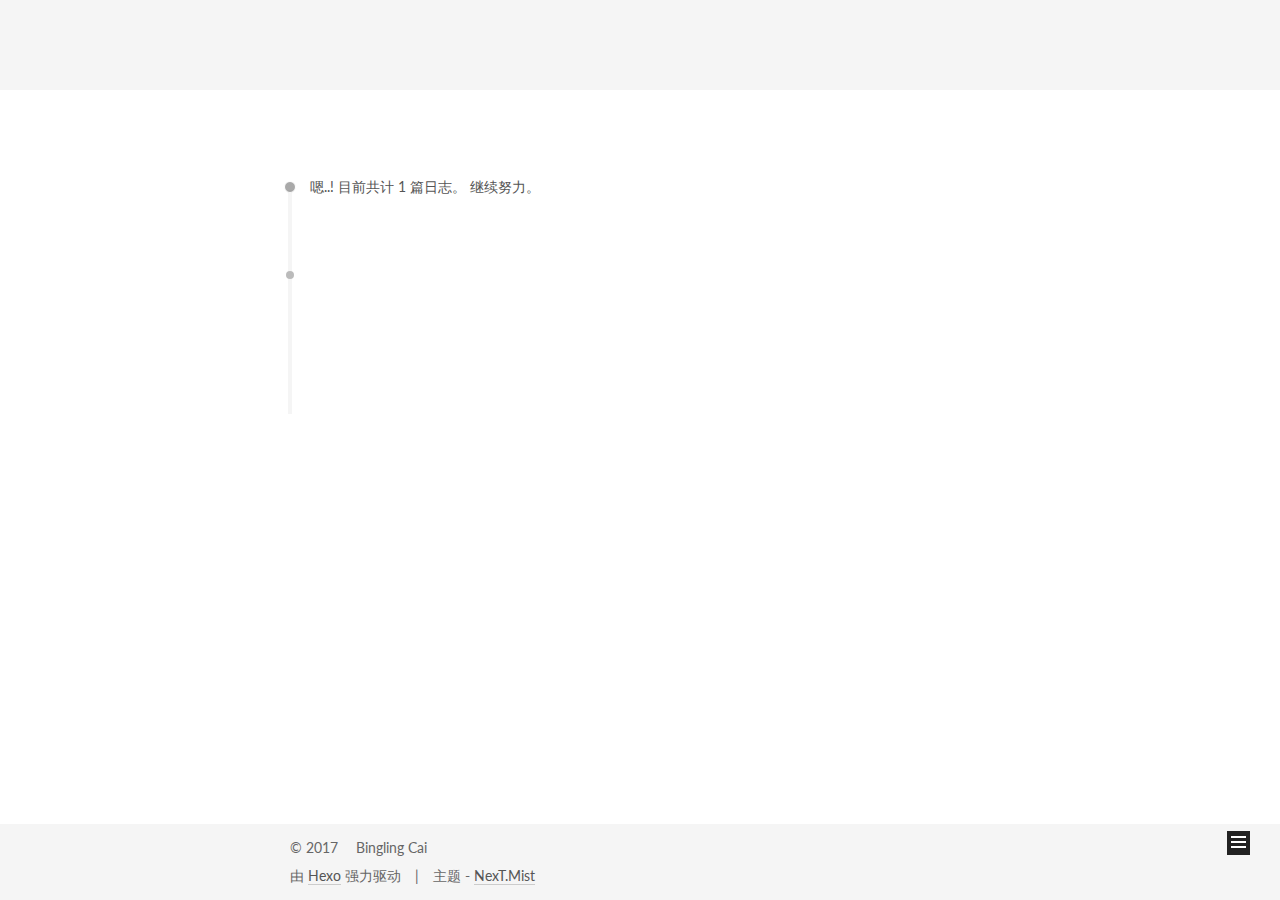
==== commit 75fd732e: "Hexo update!" ====
--- a/archives/index.html
+++ b/archives/index.html
@@ -5,7 +5,7 @@
   
 
 
-<html class="theme-next mist use-motion" lang="">
+<html class="theme-next mist use-motion" lang="zh-Hans">
 <head>
   <meta charset="UTF-8"/>
 <meta http-equiv="X-UA-Compatible" content="IE=edge" />
@@ -106,7 +106,7 @@
     motion: true,
     duoshuo: {
       userId: '0',
-      author: 'Author'
+      author: '博主'
     },
     algolia: {
       applicationID: '',
@@ -126,10 +126,10 @@
 
 
 
-  <title> Archiv | Hexo </title>
+  <title> 归档 | Hexo </title>
 </head>
 
-<body itemscope itemtype="http://schema.org/WebPage" lang="">
+<body itemscope itemtype="http://schema.org/WebPage" lang="zh-Hans">
 
   
 
@@ -192,17 +192,27 @@
             
               <i class="menu-item-icon fa fa-fw fa-home"></i> <br />
             
-            Startseite
+            首页
           </a>
         </li>
       
         
+        <li class="menu-item menu-item-categories">
+          <a href="/categories" rel="section">
+            
+              <i class="menu-item-icon fa fa-fw fa-th"></i> <br />
+            
+            分类
+          </a>
+        </li>
+      
+        
         <li class="menu-item menu-item-archives">
           <a href="/archives" rel="section">
             
               <i class="menu-item-icon fa fa-fw fa-archive"></i> <br />
             
-            Archiv
+            归档
           </a>
         </li>
       
@@ -212,7 +222,7 @@
             
               <i class="menu-item-icon fa fa-fw fa-tags"></i> <br />
             
-            Tags
+            标签
           </a>
         </li>
       
@@ -244,7 +254,7 @@
       
         
       
-      Öhm..! Ein Artikel. Bleib dran.
+      嗯..! 目前共计 1 篇日志。 继续努力。
     </span>
 
     
@@ -338,7 +348,7 @@
             <div class="site-state-item site-state-posts">
               <a href="/archives">
                 <span class="site-state-item-count">1</span>
-                <span class="site-state-item-name">Artikel</span>
+                <span class="site-state-item-name">日志</span>
               </a>
             </div>
           
@@ -392,11 +402,11 @@
 
 
 <div class="powered-by">
-  Erstellt mit  <a class="theme-link" href="https://hexo.io">Hexo</a>
+  由 <a class="theme-link" href="https://hexo.io">Hexo</a> 强力驱动
 </div>
 
 <div class="theme-info">
-  Theme -
+  主题 -
   <a class="theme-link" href="https://github.com/iissnan/hexo-theme-next">
     NexT.Mist
   </a>
@@ -520,6 +530,28 @@
   
 
   
+  
+    <script type="text/x-mathjax-config">
+      MathJax.Hub.Config({
+        tex2jax: {
+          inlineMath: [ ['$','$'], ["\\(","\\)"]  ],
+          processEscapes: true,
+          skipTags: ['script', 'noscript', 'style', 'textarea', 'pre', 'code']
+        }
+      });
+    </script>
+
+    <script type="text/x-mathjax-config">
+      MathJax.Hub.Queue(function() {
+        var all = MathJax.Hub.getAllJax(), i;
+        for (i=0; i < all.length; i += 1) {
+          all[i].SourceElement().parentNode.className += ' has-jax';
+        }
+      });
+    </script>
+    <script type="text/javascript" src="//cdn.mathjax.org/mathjax/latest/MathJax.js?config=TeX-AMS-MML_HTMLorMML"></script>
+  
+
 
   
 
--- a/css/main.css
+++ b/css/main.css
@@ -479,8 +479,8 @@
   margin: 20px 0;
   padding: 0;
   font-size: 13px;
-  color: #4d4d4c;
-  background: #f7f7f7;
+  color: #fff;
+  background: #002451;
   line-height: 1.6;
 }
 pre,
@@ -490,14 +490,14 @@
 code {
   padding: 2px 4px;
   word-wrap: break-word;
-  color: #4d4d4c;
-  background: #f7f7f7;
+  color: #fff;
+  background: #002451;
   border-radius: 3px;
   font-size: 13px;
 }
 pre code {
   padding: 0;
-  color: #4d4d4c;
+  color: #fff;
   background: none;
   text-shadow: none;
 }
@@ -520,7 +520,7 @@
 }
 .highlight figcaption {
   font-size: 1em;
-  color: #4d4d4c;
+  color: #fff;
   line-height: 1em;
   margin-bottom: 1em;
 }
@@ -534,22 +534,22 @@
 }
 .highlight figcaption a {
   float: right;
-  color: #4d4d4c;
+  color: #fff;
 }
 .highlight figcaption a:hover {
-  border-bottom-color: #4d4d4c;
+  border-bottom-color: #fff;
 }
 .highlight .gutter pre {
   padding-left: 10px;
   padding-right: 10px;
-  color: #869194;
+  color: #7285b7;
   text-align: right;
-  background-color: #eff2f3;
+  background-color: #000e20;
 }
 .highlight .code pre {
   padding-left: 10px;
   padding-right: 10px;
-  background-color: #f7f7f7;
+  background-color: #002451;
 }
 .highlight .line {
   height: 20px;
@@ -567,16 +567,16 @@
   border: none;
 }
 pre .deletion {
-  background: #fdd;
+  background: #008000;
 }
 pre .addition {
-  background: #dfd;
+  background: #800000;
 }
 pre .meta {
-  color: #8959a8;
+  color: #ebbbff;
 }
 pre .comment {
-  color: #8e908c;
+  color: #7285b7;
 }
 pre .variable,
 pre .attribute,
@@ -590,7 +590,7 @@
 pre .css .id,
 pre .css .class,
 pre .css .pseudo {
-  color: #c82829;
+  color: #ff9da4;
 }
 pre .number,
 pre .preprocessor,
@@ -599,7 +599,7 @@
 pre .params,
 pre .constant,
 pre .command {
-  color: #f5871f;
+  color: #ffc58f;
 }
 pre .ruby .class .title,
 pre .css .rules .attribute,
@@ -612,11 +612,11 @@
 pre .special,
 pre .number,
 pre .formula {
-  color: #718c00;
+  color: #d1f1a9;
 }
 pre .title,
 pre .css .hexcolor {
-  color: #3e999f;
+  color: #9ff;
 }
 pre .function,
 pre .python .decorator,
@@ -626,11 +626,11 @@
 pre .perl .sub,
 pre .javascript .title,
 pre .coffeescript .title {
-  color: #4271ae;
+  color: #bbdaff;
 }
 pre .keyword,
 pre .javascript .function {
-  color: #8959a8;
+  color: #ebbbff;
 }
 .full-image.full-image.full-image {
   border: none;
@@ -1700,7 +1700,7 @@
   width: 4px;
   height: 4px;
   border-radius: 50%;
-  background: #32386a;
+  background: #ff3c03;
 }
 .links-of-blogroll {
   font-size: 13px;
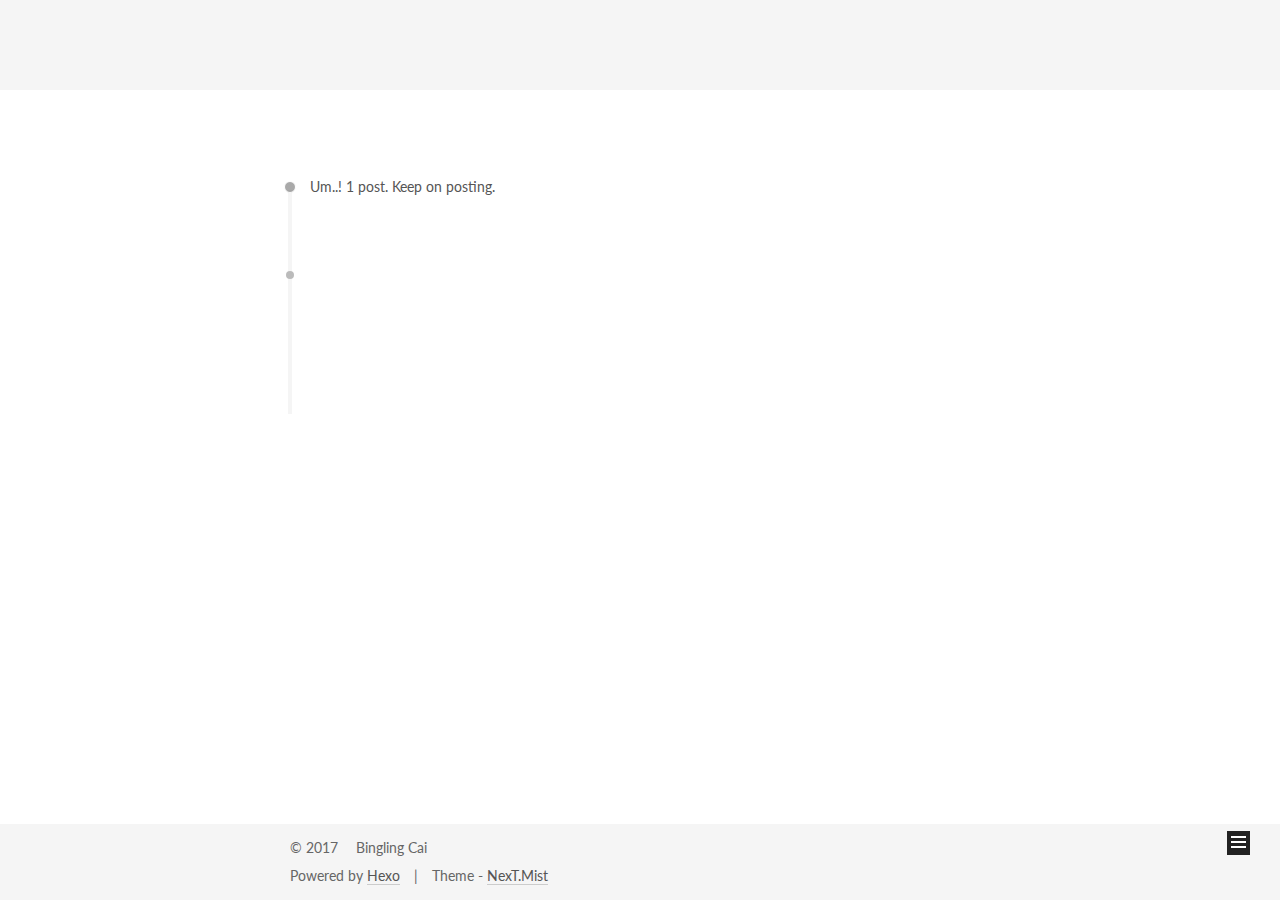
==== commit bf632956: "Hexo update!" ====
--- a/archives/index.html
+++ b/archives/index.html
@@ -5,7 +5,7 @@
   
 
 
-<html class="theme-next mist use-motion" lang="zh-Hans">
+<html class="theme-next mist use-motion" lang="en">
 <head>
   <meta charset="UTF-8"/>
 <meta http-equiv="X-UA-Compatible" content="IE=edge" />
@@ -106,7 +106,7 @@
     motion: true,
     duoshuo: {
       userId: '0',
-      author: '博主'
+      author: 'Author'
     },
     algolia: {
       applicationID: '',
@@ -126,10 +126,10 @@
 
 
 
-  <title> 归档 | Hexo </title>
+  <title> Archive | Hexo </title>
 </head>
 
-<body itemscope itemtype="http://schema.org/WebPage" lang="zh-Hans">
+<body itemscope itemtype="http://schema.org/WebPage" lang="en">
 
   
 
@@ -192,7 +192,7 @@
             
               <i class="menu-item-icon fa fa-fw fa-home"></i> <br />
             
-            首页
+            Home
           </a>
         </li>
       
@@ -202,7 +202,7 @@
             
               <i class="menu-item-icon fa fa-fw fa-th"></i> <br />
             
-            分类
+            Categories
           </a>
         </li>
       
@@ -212,7 +212,7 @@
             
               <i class="menu-item-icon fa fa-fw fa-archive"></i> <br />
             
-            归档
+            Archives
           </a>
         </li>
       
@@ -222,7 +222,7 @@
             
               <i class="menu-item-icon fa fa-fw fa-tags"></i> <br />
             
-            标签
+            Tags
           </a>
         </li>
       
@@ -254,7 +254,7 @@
       
         
       
-      嗯..! 目前共计 1 篇日志。 继续努力。
+      Um..! 1 post. Keep on posting.
     </span>
 
     
@@ -348,7 +348,7 @@
             <div class="site-state-item site-state-posts">
               <a href="/archives">
                 <span class="site-state-item-count">1</span>
-                <span class="site-state-item-name">日志</span>
+                <span class="site-state-item-name">posts</span>
               </a>
             </div>
           
@@ -402,11 +402,11 @@
 
 
 <div class="powered-by">
-  由 <a class="theme-link" href="https://hexo.io">Hexo</a> 强力驱动
+  Powered by <a class="theme-link" href="https://hexo.io">Hexo</a>
 </div>
 
 <div class="theme-info">
-  主题 -
+  Theme -
   <a class="theme-link" href="https://github.com/iissnan/hexo-theme-next">
     NexT.Mist
   </a>
--- a/css/main.css
+++ b/css/main.css
@@ -1700,7 +1700,7 @@
   width: 4px;
   height: 4px;
   border-radius: 50%;
-  background: #ff3c03;
+  background: #8bffc7;
 }
 .links-of-blogroll {
   font-size: 13px;
